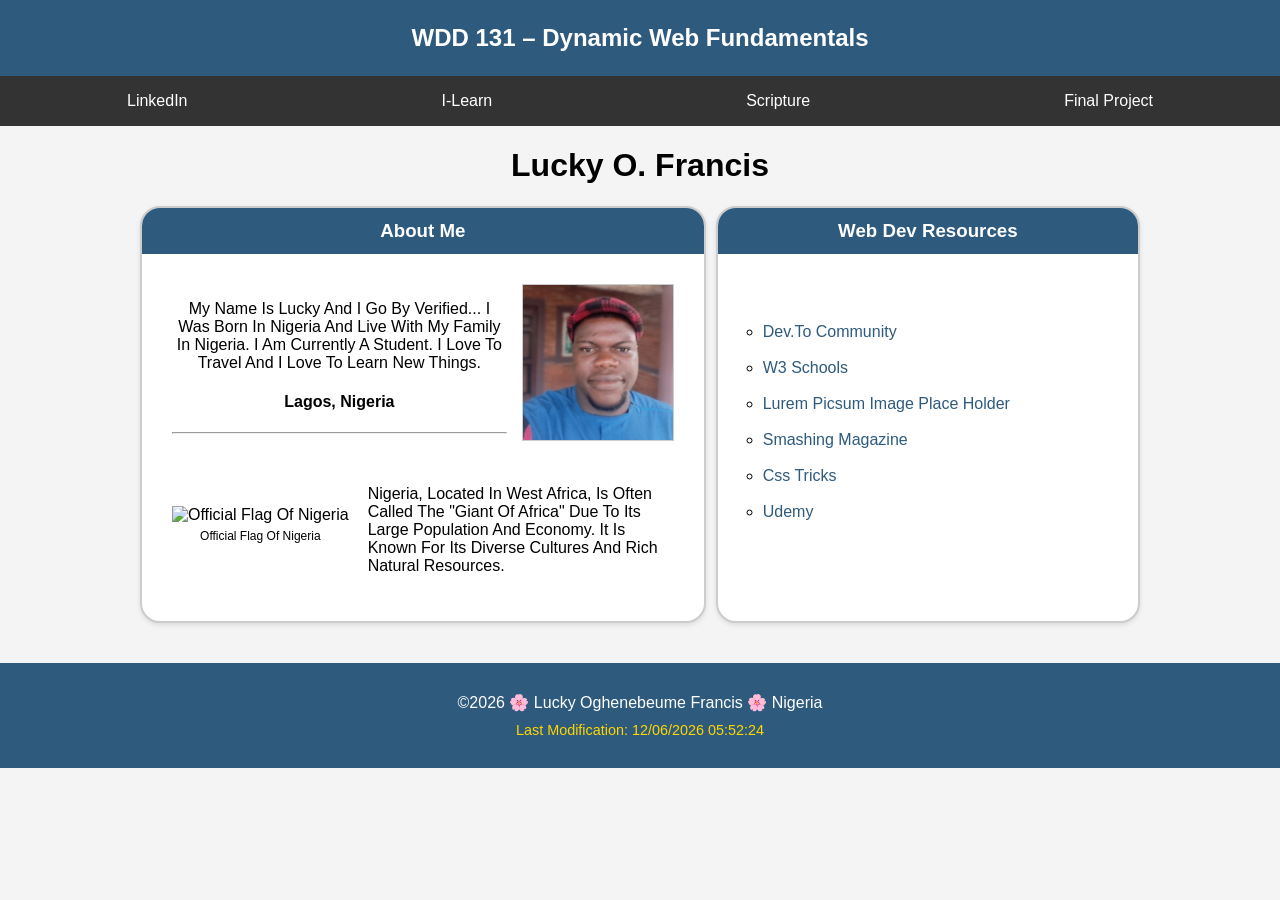
==== Index.html @ cf1cb6a9 "Add JavaScript for dynamic date display and new CSS styles for layout and design - Created getdates." ====
<!DOCTYPE html>
<html lang="en-US">
<head>
    <meta charset="UTF-8">
    <meta name="viewport" content="width=device-width, initial-scale=1.0">
    <title>WDD 131 – Dynamic Web Fundamentals – Lucky O. Francis</title>
    <meta name="description" content="WDD 131 – Dynamic Web Fundamentals, Lucky O. Francis, course landing page showcasing web development skills.">
    <meta name="author" content="Lucky O. Francis">
    <link rel="stylesheet" href="styles/base.css">
    <script src="scripts/getdates.js" defer></script>
</head>
<body>
    <header>
        <span id="course-title">WDD 131 – Dynamic Web Fundamentals</span>
        <nav>
            <a href="https://linkedin.com">LinkedIn</a>
            <a href="https://byupw.instructure.com/">I-Learn</a>
            <a href="https://www.churchofjesuschrist.org/study/scriptures">Scripture</a>
            <a href="#">Final Project</a>
        </nav>
    </header>

    <main>
        <h1>Lucky O. Francis</h1>
        <div class="grid-container">  
            <section class="card">
                <h3>About Me</h3>
                <div class="card-content">
                    <img src="images/profile.jpg" alt="Lucky's Profile Picture" class="profile-img">
                    
                    <p>My name is Lucky and I go by Verified... I was born in Nigeria and live with my family in Nigeria. I am currently a student. I love to travel and I love to learn new things.</p>
                    
                    <h4 class="location-heading">Lagos, Nigeria</h4>
                    <hr>

                    <div class="flag-container">
                        <div class="flag-box">
                            <img src="images/nigeria-flag.png" alt="Official Flag of Nigeria">
                            <p class="flag-caption">Official Flag of Nigeria</p>
                        </div>
                        <p>Nigeria, located in West Africa, is often called the "Giant of Africa" due to its large population and economy. It is known for its diverse cultures and rich natural resources.</p>
                    </div>
                </div>
            </section>
            
            <section class="card">
                <h3>Web Dev Resources</h3>
                <ul>
                    <li><a href="#">Dev.to Community</a></li>
                    <li><a href="#">W3 Schools</a></li>
                    <li><a href="#">Lurem picsum image place holder</a></li>
                    <li><a href="#">Smashing magazine</a></li>
                    <li><a href="#">Css Tricks</a></li>
                    <li><a href="#">Udemy</a></li>
                </ul>
            </section>
        </div>
    </main>

    <footer>
        <p>&copy;<span id="currentyear"></span> 🌸 Lucky Oghenebeume Francis 🌸 Nigeria </p>
        <p id="lastModified"></p>
    </footer>
</body>
</html>
---- styles/base.css ----
/* --- Basic Reset & Global Styles --- */
body {
    font-family: 'Roboto', sans-serif;
    margin: 0;
    padding: 0;
    background-color: #f4f4f4; /* Light background for contrast */
}

/* --- Header & Navigation --- */
header {
    background-color: #2e5a7d;
    color: white;
    text-align: center;
}

#course-title {
    display: block;
    padding: 1.5rem;
    font-size: 1.5rem;
    font-weight: bold;
}

nav {
    display: flex;
    justify-content: space-around;
    background-color: #333;
}

nav a {
    color: white;
    padding: 1rem;
    text-decoration: none;
    flex-grow: 1;
    text-align: center;
    transition: background-color 0.3s ease;
}

nav a:hover {
    background-color: #555;
    color: #ffd700;
}

/* --- Main Layout (Grid) --- */
main {
    max-width: 1000px;
    margin: 20px auto;
    padding: 0 20px;
    text-align: center;
    text-transform: capitalize;
}

.grid-container {
    display: grid;
    gap: 10px; 
    justify-items: stretch;
    grid-template-columns: 2fr 1.5fr;
}

/* --- Card Styling --- */
.card {
    background-color: white;
    border: 2px solid #ccc;
    border-radius: 20px;
    overflow: hidden; /* Ensures h3 corners stay rounded */
    box-shadow: 0 2px 5px rgba(0,0,0,0.1);
}

.card h3 {
    background-color: #2e5a7d;
    color: white;
    text-align: center;
    padding: 12px;
    margin: 0;
}

.card-content {
    padding: 30px;
    position: relative; /* Allows for absolute positioning of elements inside */
}


.about-me-bio {
    display: flex;
    flex-direction: column;
    align-items: center; /* Centers the image and text together */
    text-align: right;
    margin-bottom: 10px;
}

.about-me-bio img {
    display: block;
    max-width: 150px; /* Keeps picture small */
    height: auto;
    margin-bottom: 15px;
    border-radius: 8px;
}

.profile-img {
    float: right;
    width: 150px; /* Adjust size to match example */
    height: auto;
    margin-left: 15px;
    margin-bottom: 10px;
    border: 1px solid #ccc; /* Optional border like the example */
}

/* --- Flag Section Styling --- */
.flag-container {
    display: flex;
    align-items: center;
    gap: 19px;
    margin-top: 20px;
    border-top: 0px solid #ddd;
    padding-top: 15px;
    text-align: left;
}

.flag-box {
    flex-shrink: 0;
    text-align: center;
}

.flag-box img {
    width: 100px; /* Small flag size */
    height: auto;
}

.flag-caption {
    display: block;
    font-size: 0.75rem;
    margin-top: 5px;
}

/* --- Web Dev Resources (Card 2 Spacing) --- */
.card ul {
    list-style-type: circle;
    padding-left: 45px;
    padding-bottom: 10px;
    padding-top: 50px;
    padding-right: 20px;
    line-height: 1.5;
    
   
}

.card li {
    margin-bottom: 12px;
     text-align: left;
}

.card li a {
    color: #2e5a7d;
    text-decoration: none;
}

.card li a:hover {
    text-decoration: underline;
}

/* --- Footer (Centered) --- */
footer {
    background-color: #2e5a7d;
    color: white;
    text-align: center; /* Centers text */
    padding: 25px;
    margin-top: 40px;
    display: flex;
    flex-direction: column;
    align-items: center; /* Centers elements in flexbox */
    justify-content: center;
}

footer p {
    margin: 5px 0;
}

footer #lastModified {
    color: #ffd700; /* Yellow highlight for modification date */
    font-size: 0.9rem;
}
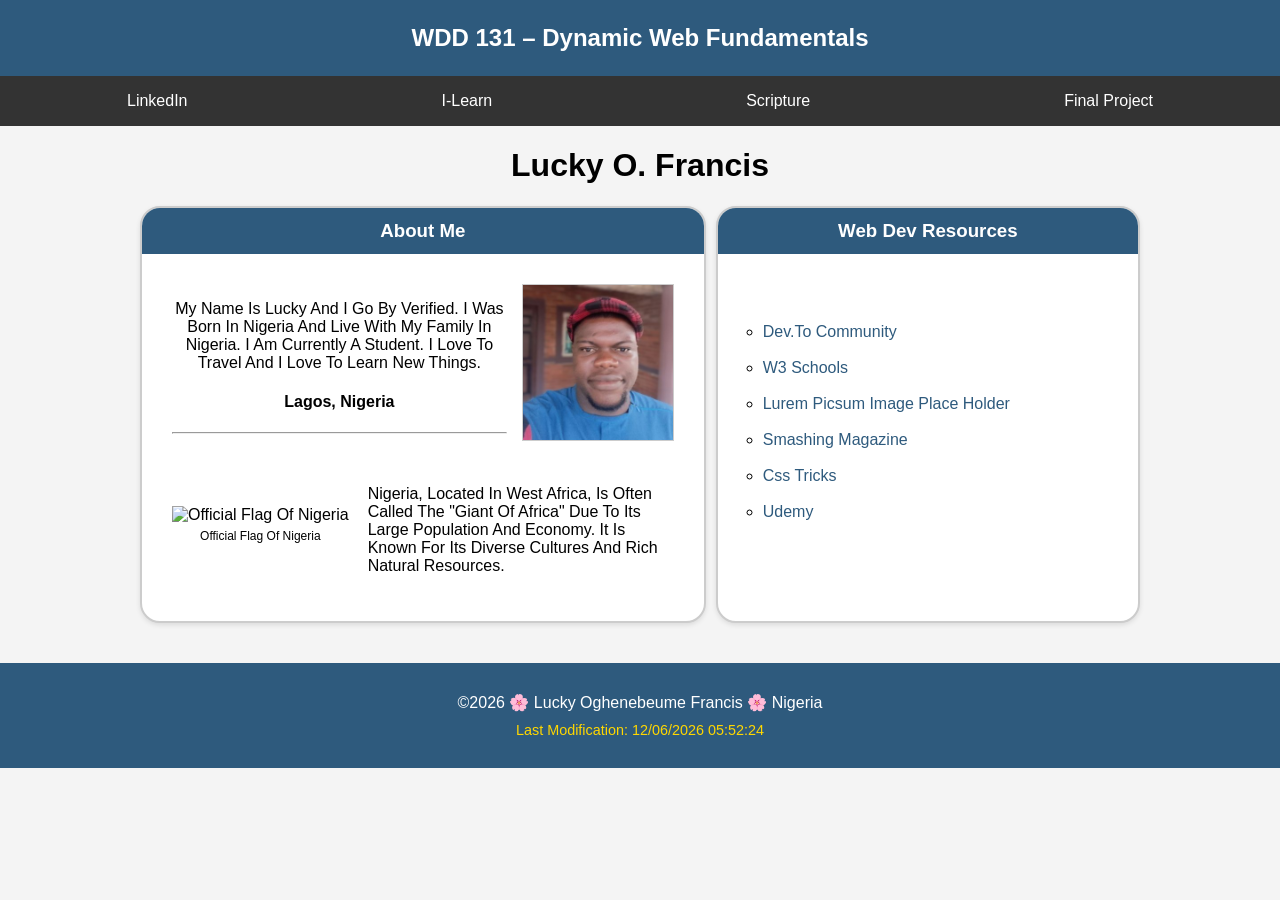
==== commit f7d2b240: "Fix minor typo in the About Me section of the landing page" ====
--- a/Index.html
+++ b/Index.html
@@ -28,7 +28,7 @@
                 <div class="card-content">
                     <img src="images/profile.jpg" alt="Lucky's Profile Picture" class="profile-img">
                     
-                    <p>My name is Lucky and I go by Verified... I was born in Nigeria and live with my family in Nigeria. I am currently a student. I love to travel and I love to learn new things.</p>
+                    <p>My name is Lucky and I go by Verified. I was born in Nigeria and live with my family in Nigeria. I am currently a student. I love to travel and I love to learn new things.</p>
                     
                     <h4 class="location-heading">Lagos, Nigeria</h4>
                     <hr>
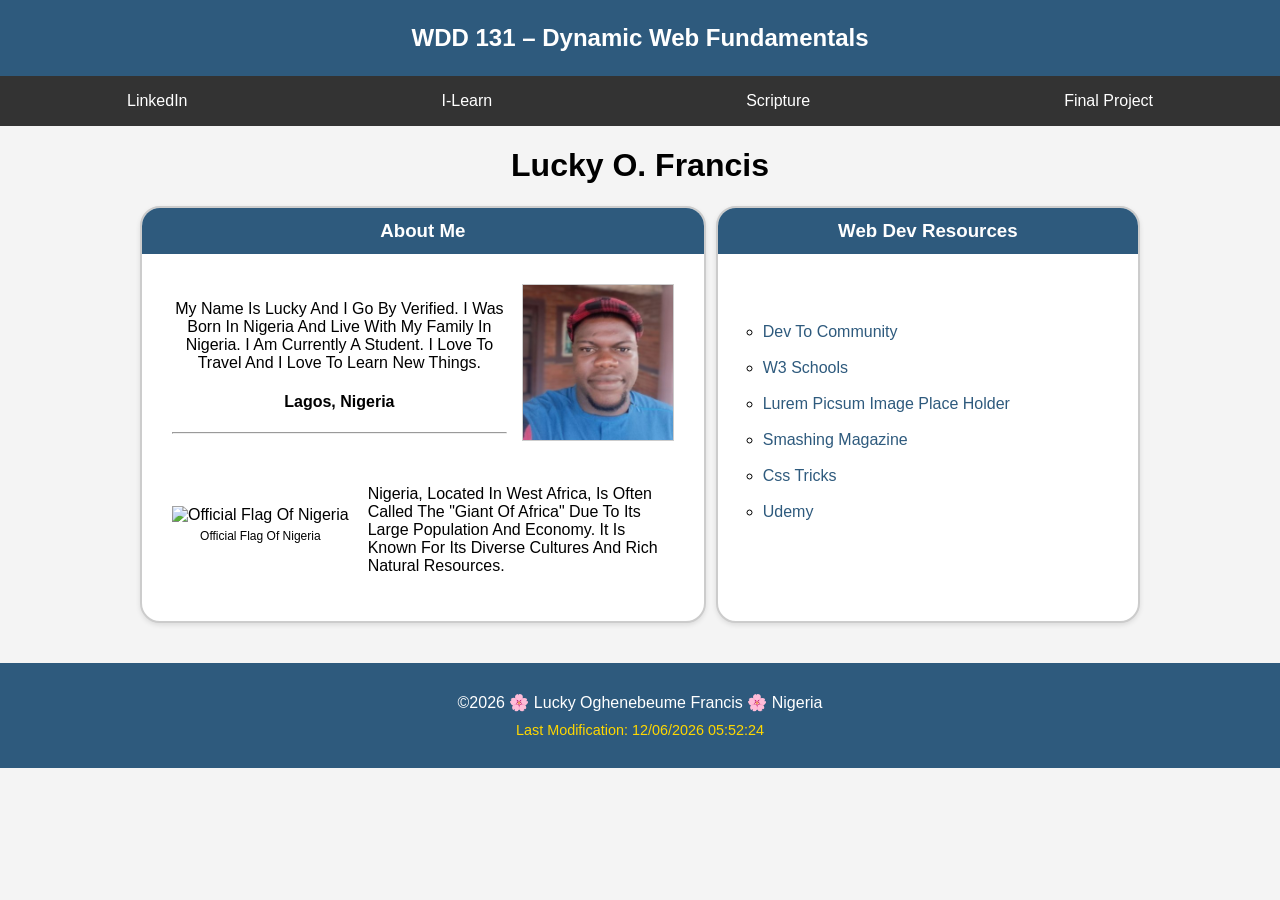
==== commit 1f2df52a: "Fix typo in the Web Dev Resources section link" ====
--- a/Index.html
+++ b/Index.html
@@ -46,7 +46,7 @@
             <section class="card">
                 <h3>Web Dev Resources</h3>
                 <ul>
-                    <li><a href="#">Dev.to Community</a></li>
+                    <li><a href="#">Dev to Community</a></li>
                     <li><a href="#">W3 Schools</a></li>
                     <li><a href="#">Lurem picsum image place holder</a></li>
                     <li><a href="#">Smashing magazine</a></li>
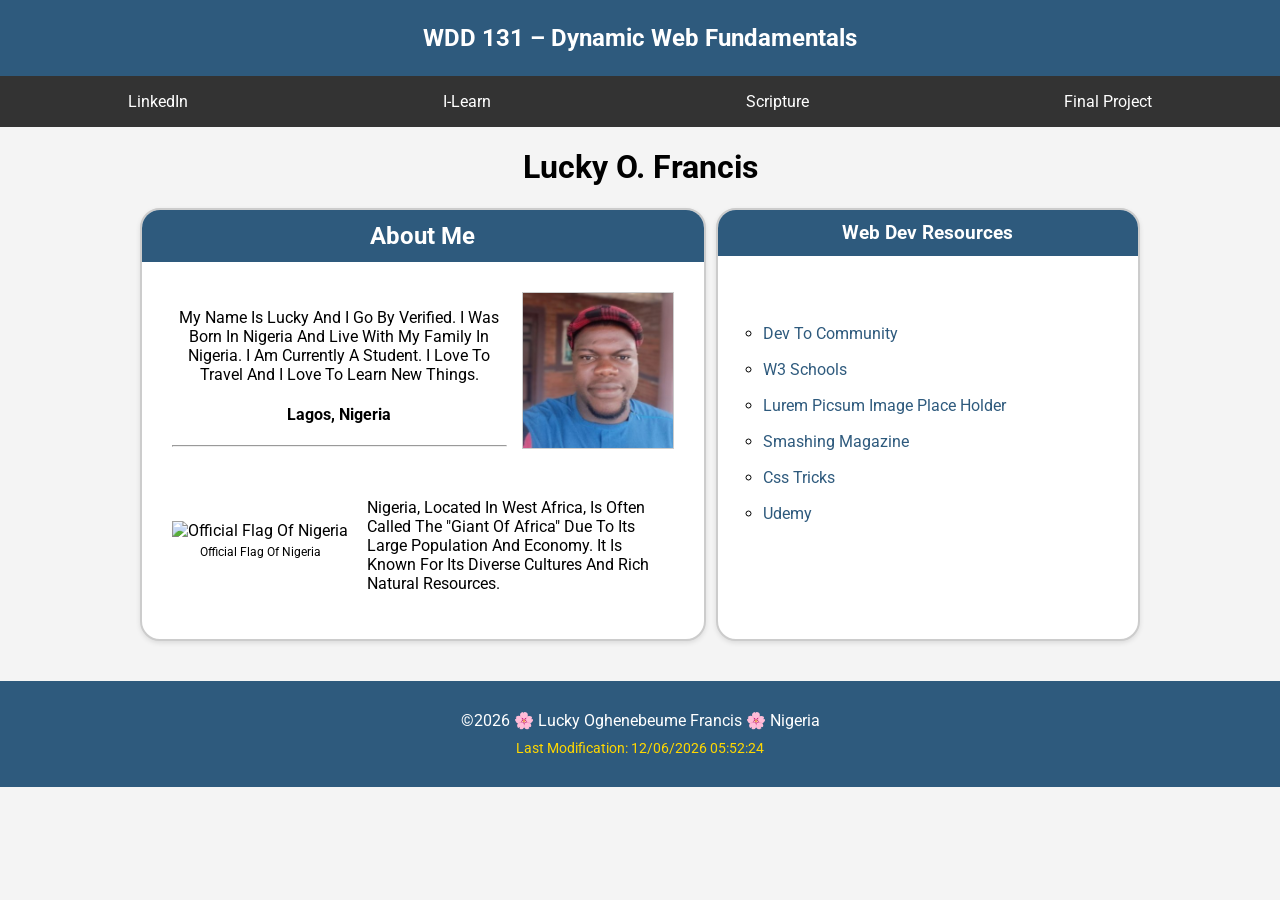
==== commit 267fe398: "Add preconnect links for Google Fonts and update About Me section heading style" ====
--- a/Index.html
+++ b/Index.html
@@ -6,6 +6,9 @@
     <title>WDD 131 – Dynamic Web Fundamentals – Lucky O. Francis</title>
     <meta name="description" content="WDD 131 – Dynamic Web Fundamentals, Lucky O. Francis, course landing page showcasing web development skills.">
     <meta name="author" content="Lucky O. Francis">
+    <link rel="preconnect" href="https://fonts.googleapis.com">
+    <link rel="preconnect" href="https://fonts.gstatic.com" crossorigin>
+    <link href="https://fonts.googleapis.com/css2?family=Roboto:wght@400;700&display=swap" rel="stylesheet">
     <link rel="stylesheet" href="styles/base.css">
     <script src="scripts/getdates.js" defer></script>
 </head>
@@ -24,7 +27,7 @@
         <h1>Lucky O. Francis</h1>
         <div class="grid-container">  
             <section class="card">
-                <h3>About Me</h3>
+                <h2>About Me</h2>
                 <div class="card-content">
                     <img src="images/profile.jpg" alt="Lucky's Profile Picture" class="profile-img">
                     
--- a/styles/base.css
+++ b/styles/base.css
@@ -65,7 +65,15 @@
     box-shadow: 0 2px 5px rgba(0,0,0,0.1);
 }
 
-.card h3 {
+.card h2  {
+    background-color: #2e5a7d;
+    color: white;
+    text-align: center;
+    padding: 12px;
+    margin: 0;
+}
+
+.card h3  {
     background-color: #2e5a7d;
     color: white;
     text-align: center;
